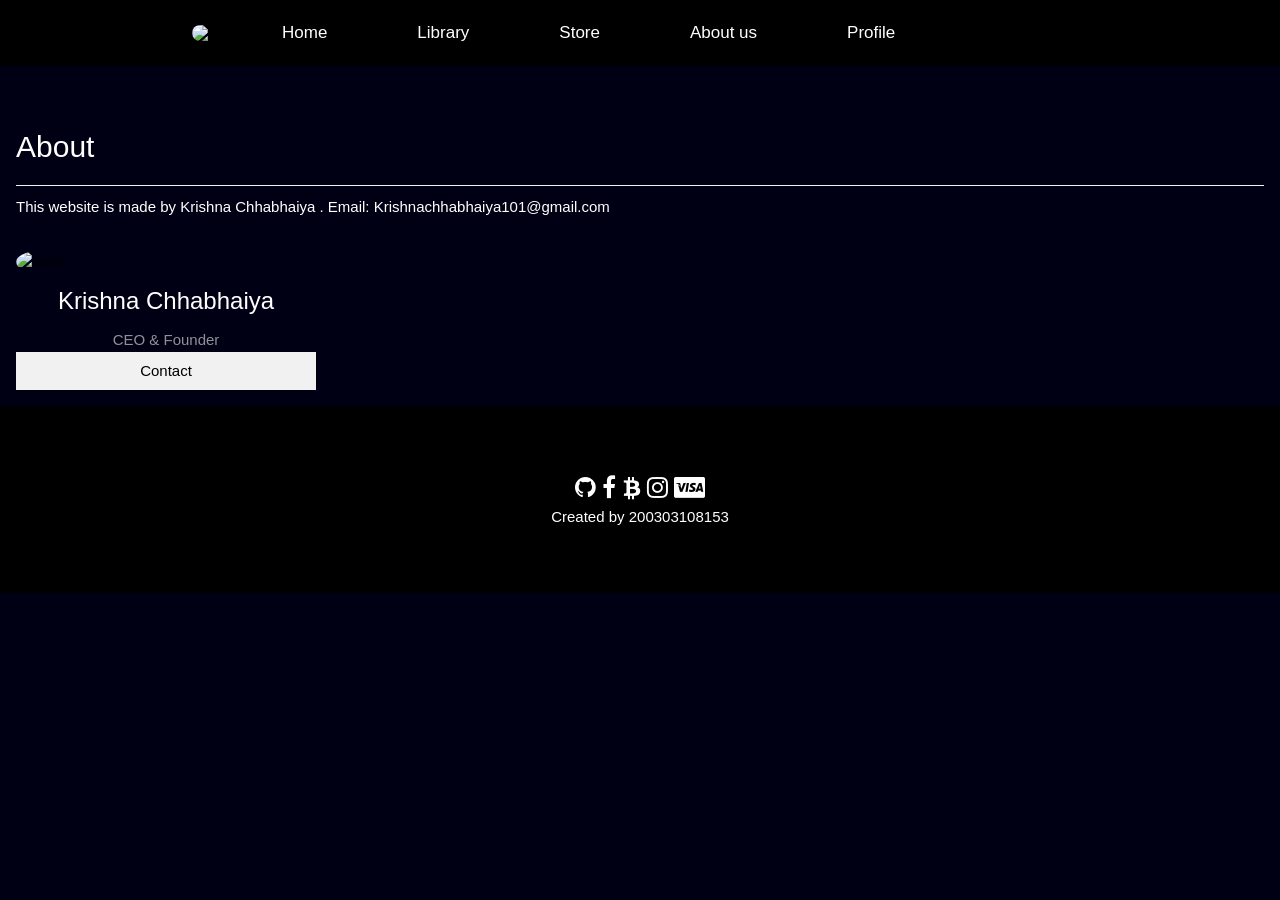
==== about us.html @ 0e1ab120 "Add files via upload" ====
<!DOCTYPE html>
<html>
<meta charset="UTF-8">
<meta name="viewport" content="width=device-width, initial-scale=1">
<link rel="stylesheet" href="e.css">

<head>
<title>Edith/AboutUs</title>
<link rel="stylesheet" href="https://fonts.googleapis.com/icon?family=Material+Icons">
<link rel="stylesheet" href="https://cdnjs.cloudflare.com/ajax/libs/font-awesome/4.7.0/css/font-awesome.min.css">
<style>
 
a
{
text-decoration:none;
}

.tab {
  overflow: hidden;
  border: 1px;
  background-color:rgb(0,172,238);
}

.tab button {
  background: rgb(0,172,238);
background:black;
  float: left;
  border: none;
  outline: none;
color:white;
  cursor: pointer;
  padding: 20px 40px;
  transition: 0.3s;
  font-size: 17px;
}
 
.tab button:span {
 position: relative;
  display: block;
  width: 100%;
  height: 100%

}

.tab button:before,

.tab button:after {
  position: absolute;
  content: "";
  right: 0;
  top: 0;
   background: rgba(2,126,251,1);
  transition: all 0.3s ease;
}

.tab button:before {
  height: 0%;
  width: 2px;
}         

.tab button:after {
  width: 0%;
  height: 2px;
}

.tab button:hover{
   background: transparent;
  box-shadow: none;
}
.tab button:hover:before {
  height: 100%;
}

.tab button:hover:after {
  width: 100%;
}

.tab button span:hover{
   color: black;
}

.tab button span:before,
.tab button span:after {
  position: absolute;
  content: "";
  left: 0;
  bottom: 0;
   background: rgba(2,126,251,1);
  transition: all 0.3s ease;
}
.tab button span:before {
  width: 2px;
  height: 0%;
}
.tab button span:after {
  width: 0%;
  height: 2px;
}
.tab button span:hover:before {
  height: 100%;
}
.tab button span:hover:after {
  width: 100%;
}
           
.tabcontent {
  display: none;
  padding: 6px 12px;
  border: 1px solid #ccc;
  border-top: none;
}

.navbar {
			display: flex;
			align-items: center;
			justify-content: center;
			position: sticky;
			top: 0;
			cursor: pointer;
		}

.background {
			background: black;
			background-blend-mode: darken;
			background-size: cover;
		}
.header {
      display: flex;
      justify-content: space-between;
      align-items: center;
      background-color: #f5f5f5;
    }

.header .logo {
      font-size: 25px;
      font-family: 'Sriracha', cursive;
      color: #000;
      text-decoration: none;
      margin-left: 30px;
    }

.nav-items {
      display: flex;
      justify-content: space-around;
      align-items: center;
      background-color: #f5f5f5;
      margin-right: 20px;
    }

.nav-items a {
      text-decoration: none;
      color: #000;
      padding: 35px 20px;
    }

.nav-list {
			width: 70%;
			display: flex;
			align-items: center;
		}

.logo {
			display: flex;
			justify-content: center;
			align-items: center;
		}

.logo img {
			width: 50px;
			border-radius: 50px;
               
		}

.nav-list li {
			list-style: none;
			padding: 26px 40px;
		}

.nav-list li a {
			text-decoration: none;
			color: white;
		}

.nav-list li a:hover {
			color: grey;
		}

.rightnav {
			width: 30%;
			text-align: right;
		}

#search {
			padding: 5px;
			font-size: 17px;
			border: 2px solid grey;
			border-radius: 9px;
		}
.box-main {
			display: flex;
			justify-content: center;
			align-items: center;
			color: black;
			max-width: 80%;
			margin: auto;
			height: 80%;
		}
.btn {
			padding: 8px 20px;
			margin: 7px 0;
			border: 2px solid white;
			border-radius: 8px;
			background: none;
			color: white;
			cursor: pointer;
		}
.center {
			text-align: center;
		}
</style>

</head>
<body>
<nav class="navbar background">
		<ul class="nav-list">
			<div class="logo">
				<img src= "img/lp.png">
			</div>
<div class="tab">
  <button  class="tab"><a href="E5.html"><span>Home</span></a></button>
  <button class="tablinks"><a href="library.html"><span>Library</span></a></button>
  <button class="tablinks"><a href="store.html"><span>Store</span></a></button>
  <button class="tablinks"><a href="about us.html"><span>About us</span></a></button>
 <button href="#profile" class="tablinks"><span>Profile</span></button>
</div>
		</ul>

	
	</nav>

<!-- About -->
<div class="w3-container w3-padding-32">
<h2 class="w3-border-bottom w3-border-light-grey w3-text-white w3-padding-16">About</h2>
<p class="w3-text-white">
This website is made by Krishna Chhabhaiya .
Email: Krishnachhabhaiya101@gmail.com
</p>
</div>

<div class="w3-row-padding">

<div class="w3-col l3 m6 w3-margin-bottom">
<img class="w3-circle" src="img/kr.jpg" alt="John" style="width:100%">
<h3>Krishna Chhabhaiya</h3>
<p class="w3-opacity w3-text-light-gray w3-center">CEO &amp; Founder</p>
<p class="w3-text-white"></p>
<p><button class="w3-button w3-light-grey w3-block">Contact</button></p>
</div>

</div>
</div>

<footer class="w3-container w3-padding-64 w3-center w3-black w3-xlarge">  

<i class="fa fa-github"></i>
<i class="fa fa-facebook"></i>
<i class="fa fa-bitcoin"></i>
<i class="fa fa-instagram"></i>
<i class="fa fa-cc-visa"></i>
   
 <p class="w3-medium">
Created by <a>200303108153</a>
  </p>

</footer>
</body>
</html>
---- e.css ----
.buttonsi {
  
 padding: 8px 10px;
 margin: 6px 0;
  text-align: center;
  color: #000;
  text-transform: uppercase;
  margin-left: 10px;
  
  font-weight: 500;
  font-size:15px;
  cursor: pointer;
  display: inline-block;
}

.button-1si {
  background-color: transparent;
  border: 3px solid rgba(255, 75, 255, 0.1);
  border-radius: 10px;
  -webkit-transition: all .15s ease-in-out;
  transition: all .15s ease-in-out;
  color:white;
}
.button-1si:hover {
  box-shadow: 0 0 10px 0 #00d7c3 inset, 0 0 20px 2px #00d7c3;
  border: 3px solid #00d7c3;
}
/*CSS variables section*/
:root {
    background-color: rgba(0, 0, 21, 1);
    
}

/*Extra Large screens - Extra large desktops*/
.header{
    

}
.heeder-large-screen{
    display: flex !important;
    justify-content: space-evenly !important;
    color:orange;
    font-size: 18px !important;


}
.social{
    width:100%;
}
.icons{
    font-size: 20px;
    letter-spacing: 5px;

}
main{
    width:80% !important;
    margin: auto !important;
}
.title{
    color:white;
    font-weight: 600;
    font-size: 40px;;
    margin:50px 0px;
    text-align: center;
    text-transform: uppercase;
    
}


.game-logo img{
    width:100%;
    height: 100%;
    object-fit: contain;
}
h3{
    color:white;
    text-align: center;
}

.games{
    display: flex;
    
    flex-wrap: wrap;
    align-items: center;
    /* background-color:	rgba(0, 0, 47,0.3); */
    justify-content: space-evenly;
}
.game-list{
    margin: 30px;;
    padding: 20px;
    height: 200px;
    width:250px;
    display: flex;
    flex-direction: column;
    align-items: center;
    border:1px solid gray;
    background: rgba(255, 75, 255, 0.1);
    box-shadow: 0 8px 40px 0 rgba(45, 57, 231, 0.37);
    backdrop-filter: blur( 4px );
    -webkit-backdrop-filter: blur( 4px );
    border-radius: 10px;
    border: 1px solid rgba( 255, 255, 255, 0.18 );
}
.game-list:hover{
    transform: scale(1.10);
}
.store{
    margin-top: 50px;
}
.game-store{
    margin-top: 20px !important;
display: flex;
justify-content: space-evenly;
flex-wrap: wrap;
}
.game-image{
    width:300px;
    height: 180px;
    
}
.game-image img{
    width:100%;
    height: 100%;
    object-fit: cover;
}
.game-store-list{
    width:300px;
    height: 300px;
     margin: 20px;
    overflow: hidden;
    border-top: none;
    
      -webkit-box-shadow: 0 8px 40px 0 rgba(45, 57, 231, 0.37);
              box-shadow: 0 8px 40px 0 rgba(45, 57, 231, 0.37);
    backdrop-filter: blur( 4px );
    -webkit-backdrop-filter: blur( 4px );
    border-bottom: 1px solid blueviolet;
    color:white;
     
}
.store-text-description{
     
padding-left:20px;
display: flex;
flex-direction: column;
     
} 
h4{
    color:white;
    font-weight: 700;
}
.event-hero{
    display: flex;
    flex-wrap: wrap;
    background: rgba(255, 75, 255, 0.1);
    justify-content: space-evenly;
    align-items: center;
    padding:50px;
    margin-top: 50px;
    border:1px solid black;
    border-radius: 10px;
    
}
.event-text{
    width:50%;
    color: orange;

}
.event-title{
    font-size: 40px;
    text-transform: uppercase;

    font-weight: 600;
    

}
.event-image{
    width:400px;
    height: 500px;
}
.event-image img{
    width: 100%;
    height: 100%;
    object-fit: contain;
}
.event-text p{
    color: white;
}
.contact{
    
    
    display: flex;
    flex-wrap: wrap;
    justify-content: space-evenly;
}
.contact-list{
    margin-top: 15px !important;
    color: white;
}
h5{
    color:white;
}
span{
    padding-right: 10px;
}
.contact-list p{
}
.email-contact{
    width:80%;
    color: gray;
    display: flex;
    flex-direction: column;
    justify-content: space-evenly;
}






/*General CSS and CSS reset*/

html {
  scroll-behavior: smooth;
}

* {
  margin: 0;
  padding: 0;
}










/* ____________________________________________________________________*/
/*MEDIA QUERIES*/
/*Large screens - Desktop*/
@media screen and (max-width: 1500px) {
    .hero{
        height: 550px !important;;
        background-image: url("https://source.unsplash.com/HVYepJYeHdQ/1200x600");
    }
    .hero-description{
        height: 550px
    }
    .hero-title{
        font-size:50px;
    }
}

/*medium screens - Laptops*/
@media screen and (max-width: 1024px) {
    main{
        width:100% !important;
        margin: auto !important;
    }    
    
}

/*Small screens - tablets*/
@media screen and (max-width: 768px) {
    .heeder-large-screen{
        display:block !important;
    }
    header a{
        font-size: 14px;
    }
    .hero{
        height: 400px !important;
        background-image: url("https://source.unsplash.com/HVYepJYeHdQ/480x300");
    }
    .hero-description{
        height: 400px;
        background-color: rgba(0, 0, 21, .7);
        
    
    }
    .hero-title{
        font-size: 35px;;
        
    }
    .hero-text p{
        width: 80%;;
        font-size: 13px;
    }
    .title{
        text-align: center;
        font-size: 30px;
    }
    .event-text{
        width:80%;
        color: blueviolet;

    }
    .event-text p{
        font-size: 13px;
    }
    .event-title{
        font-size: 30px;
        text-transform: uppercase;
        font-weight: 600;
    

    }
    .event-hero{
        width: 80% ;
        margin: auto;
    }
    .event-image{
        width:250px;
        height: 400px;
    }
    .event-image img{
        width: 100%;
        height: 100%;
        object-fit: cover;
    }
    .contact-list{
        width: 300px;
    }
    .contact{
        justify-content: space-around;
    }
    .contact-list p{
        font-size: 14px ;

    }
    h5{
        font-size: 17px;
    }
    
}

/*Extra small screens - phones*/
@media screen and (max-width: 480px) {
    .heeder-large-screen{
        display:block !important;
    }
    .hero{
        height: 450px !important;
        background-image: url("https://source.unsplash.com/HVYepJYeHdQ/480x300");
    }
    .hero-description{
        height: 450px;
        background-color: rgba(0, 0, 21, .7);
    
    }
    .hero-title{
        font-size: 30px;;
        padding-top: 70px;
    }
    .hero-text p{
        width: 100%;;
        font-size: 13px;
    }
    .title{
        text-align: center;
        font-size: 25px;
    }
    .event-text{
        width:100%;
        color: blueviolet;

    }
    .event-text p{
        font-size: 13px;
    }
    .event-title{
        font-size: 30px;
        text-transform: uppercase;
        font-weight: 600;
    

    }
    .event-hero{
        width: 90% ;
        margin: auto;
    }
    .event-image{
        width:250px;
        height: 400px;
    }
    .event-image img{
        width: 100%;
        height: 100%;
        object-fit: cover;
    }
    .contact-list{
        width: 300px;
        padding:25px;
        border:1px solid rgba(49, 45, 45, 0.5);
        border-radius: 10px;
    }
    .contact-list p{
        font-size: 12px ;

    }
    h5{
        font-size: 15px;
    }
    .badge{

    }
    p{
        font-size: 12px;
    }
    
}
html{box-sizing:border-box}*,*:before,*:after{box-sizing:inherit}
html{-ms-text-size-adjust:100%;-webkit-text-size-adjust:100%}body{margin:0}
article,aside,details,figcaption,figure,footer,header,main,menu,nav,section{display:block}summary{display:list-item}
audio,canvas,progress,video{display:inline-block}progress{vertical-align:baseline}
audio:not([controls]){display:none;height:0}[hidden],template{display:none}
a{background-color:transparent}a:active,a:hover{outline-width:0}
abbr[title]{border-bottom:none;text-decoration:underline;text-decoration:underline dotted}
b,strong{font-weight:bolder}dfn{font-style:italic}mark{background:#ff0;color:#000}
small{font-size:80%}sub,sup{font-size:75%;line-height:0;position:relative;vertical-align:baseline}
sub{bottom:-0.25em}sup{top:-0.5em}figure{margin:1em 40px}img{border-style:none}
code,kbd,pre,samp{font-family:monospace,monospace;font-size:1em}hr{box-sizing:content-box;height:0;overflow:visible}
button,input,select,textarea,optgroup{font:inherit;margin:0}optgroup{font-weight:bold}
button,input{overflow:visible}button,select{text-transform:none}
button,[type=button],[type=reset],[type=submit]{-webkit-appearance:button}
button::-moz-focus-inner,[type=button]::-moz-focus-inner,[type=reset]::-moz-focus-inner,[type=submit]::-moz-focus-inner{border-style:none;padding:0}
button:-moz-focusring,[type=button]:-moz-focusring,[type=reset]:-moz-focusring,[type=submit]:-moz-focusring{outline:1px dotted ButtonText}
fieldset{border:1px solid #c0c0c0;margin:0 2px;padding:.35em .625em .75em}
legend{color:inherit;display:table;max-width:100%;padding:0;white-space:normal}textarea{overflow:auto}
[type=checkbox],[type=radio]{padding:0}
[type=number]::-webkit-inner-spin-button,[type=number]::-webkit-outer-spin-button{height:auto}
[type=search]{-webkit-appearance:textfield;outline-offset:-2px}
[type=search]::-webkit-search-decoration{-webkit-appearance:none}
::-webkit-file-upload-button{-webkit-appearance:button;font:inherit}
html,body{font-family:Verdana,sans-serif;font-size:15px;line-height:1.5}html{overflow-x:hidden}
h1{font-size:36px}h2{font-size:30px}h3{font-size:24px}h4{font-size:20px}h5{font-size:18px}h6{font-size:16px}
.w3-serif{font-family:serif}.w3-sans-serif{font-family:sans-serif}.w3-cursive{font-family:cursive}.w3-monospace{font-family:monospace}
h1,h2,h3,h4,h5,h6{font-family:"Segoe UI",Arial,sans-serif;font-weight:400;margin:10px 0}.w3-wide{letter-spacing:4px}
hr{border:0;border-top:1px solid #eee;margin:20px 0}
.w3-image{max-width:100%;height:auto}img{vertical-align:middle}a{color:inherit}
.w3-table,.w3-table-all{border-collapse:collapse;border-spacing:0;width:100%;display:table}.w3-table-all{border:1px solid #ccc}
.w3-bordered tr,.w3-table-all tr{border-bottom:1px solid #ddd}.w3-striped tbody tr:nth-child(even){background-color:#f1f1f1}
.w3-table-all tr:nth-child(odd){background-color:#fff}.w3-table-all tr:nth-child(even){background-color:#f1f1f1}
.w3-hoverable tbody tr:hover,.w3-ul.w3-hoverable li:hover{background-color:#ccc}.w3-centered tr th,.w3-centered tr td{text-align:center}
.w3-table td,.w3-table th,.w3-table-all td,.w3-table-all th{padding:8px 8px;display:table-cell;text-align:left;vertical-align:top}
.w3-table th:first-child,.w3-table td:first-child,.w3-table-all th:first-child,.w3-table-all td:first-child{padding-left:16px}
.w3-btn,.w3-button{border:none;display:inline-block;padding:8px 16px;vertical-align:middle;overflow:hidden;text-decoration:none;color:inherit;background-color:inherit;text-align:center;cursor:pointer;white-space:nowrap}
.w3-btn:hover{box-shadow:0 8px 16px 0 rgba(0,0,0,0.2),0 6px 20px 0 rgba(0,0,0,0.19)}
.w3-btn,.w3-button{-webkit-touch-callout:none;-webkit-user-select:none;-khtml-user-select:none;-moz-user-select:none;-ms-user-select:none;user-select:none}   
.w3-disabled,.w3-btn:disabled,.w3-button:disabled{cursor:not-allowed;opacity:0.3}.w3-disabled *,:disabled *{pointer-events:none}
.w3-btn.w3-disabled:hover,.w3-btn:disabled:hover{box-shadow:none}
.w3-badge,.w3-tag{background-color:#000;color:#fff;display:inline-block;padding-left:8px;padding-right:8px;text-align:center}.w3-badge{border-radius:50%}
.w3-ul{list-style-type:none;padding:0;margin:0}.w3-ul li{padding:8px 16px;border-bottom:1px solid #ddd}.w3-ul li:last-child{border-bottom:none}
.w3-tooltip,.w3-display-container{position:relative}.w3-tooltip .w3-text{display:none}.w3-tooltip:hover .w3-text{display:inline-block}
.w3-ripple:active{opacity:0.5}.w3-ripple{transition:opacity 0s}
.w3-input{padding:8px;display:block;border:none;border-bottom:1px solid #ccc;width:100%}
.w3-select{padding:9px 0;width:100%;border:none;border-bottom:1px solid #ccc}
.w3-dropdown-click,.w3-dropdown-hover{position:relative;display:inline-block;cursor:pointer}
.w3-dropdown-hover:hover .w3-dropdown-content{display:block}
.w3-dropdown-hover:first-child,.w3-dropdown-click:hover{background-color:#ccc;color:#000}
.w3-dropdown-hover:hover > .w3-button:first-child,.w3-dropdown-click:hover > .w3-button:first-child{background-color:#ccc;color:#000}
.w3-dropdown-content{cursor:auto;color:#000;background-color:#fff;display:none;position:absolute;min-width:160px;margin:0;padding:0;z-index:1}
.w3-check,.w3-radio{width:24px;height:24px;position:relative;top:6px}
.w3-sidebar{height:100%;width:200px;background-color:#fff;position:fixed!important;z-index:1;overflow:auto}
.w3-bar-block .w3-dropdown-hover,.w3-bar-block .w3-dropdown-click{width:100%}
.w3-bar-block .w3-dropdown-hover .w3-dropdown-content,.w3-bar-block .w3-dropdown-click .w3-dropdown-content{min-width:100%}
.w3-bar-block .w3-dropdown-hover .w3-button,.w3-bar-block .w3-dropdown-click .w3-button{width:100%;text-align:left;padding:8px 16px}
.w3-main,#main{transition:margin-left .4s}
.w3-modal{z-index:3;display:none;padding-top:100px;position:fixed;left:0;top:0;width:100%;height:100%;overflow:auto;background-color:rgb(0,0,0);background-color:rgba(0,0,0,0.4)}
.w3-modal-content{margin:auto;background-color:#fff;position:relative;padding:0;outline:0;width:600px}
.w3-bar{width:100%;overflow:hidden}.w3-center .w3-bar{display:inline-block;width:auto}
.w3-bar .w3-bar-item{padding:8px 16px;float:left;width:auto;border:none;display:block;outline:0}
.w3-bar .w3-dropdown-hover,.w3-bar .w3-dropdown-click{position:static;float:left}
.w3-bar .w3-button{white-space:normal}
.w3-bar-block .w3-bar-item{width:100%;display:block;padding:8px 16px;text-align:left;border:none;white-space:normal;float:none;outline:0}
.w3-bar-block.w3-center .w3-bar-item{text-align:center}.w3-block{display:block;width:100%}
.w3-responsive{display:block;overflow-x:auto}
.w3-container:after,.w3-container:before,.w3-panel:after,.w3-panel:before,.w3-row:after,.w3-row:before,.w3-row-padding:after,.w3-row-padding:before,
.w3-cell-row:before,.w3-cell-row:after,.w3-clear:after,.w3-clear:before,.w3-bar:before,.w3-bar:after{content:"";display:table;clear:both}
.w3-col,.w3-half,.w3-third,.w3-twothird,.w3-threequarter,.w3-quarter{float:left;width:100%}
.w3-col.s1{width:8.33333%}.w3-col.s2{width:16.66666%}.w3-col.s3{width:24.99999%}.w3-col.s4{width:33.33333%}
.w3-col.s5{width:41.66666%}.w3-col.s6{width:49.99999%}.w3-col.s7{width:58.33333%}.w3-col.s8{width:66.66666%}
.w3-col.s9{width:74.99999%}.w3-col.s10{width:83.33333%}.w3-col.s11{width:91.66666%}.w3-col.s12{width:99.99999%}
@media (min-width:601px){.w3-col.m1{width:8.33333%}.w3-col.m2{width:16.66666%}.w3-col.m3,.w3-quarter{width:24.99999%}.w3-col.m4,.w3-third{width:33.33333%}
.w3-col.m5{width:41.66666%}.w3-col.m6,.w3-half{width:49.99999%}.w3-col.m7{width:58.33333%}.w3-col.m8,.w3-twothird{width:66.66666%}
.w3-col.m9,.w3-threequarter{width:74.99999%}.w3-col.m10{width:83.33333%}.w3-col.m11{width:91.66666%}.w3-col.m12{width:99.99999%}}
@media (min-width:993px){.w3-col.l1{width:8.33333%}.w3-col.l2{width:16.66666%}.w3-col.l3{width:24.99999%}.w3-col.l4{width:33.33333%}
.w3-col.l5{width:41.66666%}.w3-col.l6{width:49.99999%}.w3-col.l7{width:58.33333%}.w3-col.l8{width:66.66666%}
.w3-col.l9{width:74.99999%}.w3-col.l10{width:83.33333%}.w3-col.l11{width:91.66666%}.w3-col.l12{width:99.99999%}}
.w3-rest{overflow:hidden}.w3-stretch{margin-left:-16px;margin-right:-16px}
.w3-content,.w3-auto{margin-left:auto;margin-right:auto}.w3-content{max-width:980px}.w3-auto{max-width:1140px}
.w3-cell-row{display:table;width:100%}.w3-cell{display:table-cell}
.w3-cell-top{vertical-align:top}.w3-cell-middle{vertical-align:middle}.w3-cell-bottom{vertical-align:bottom}
.w3-hide{display:none!important}.w3-show-block,.w3-show{display:block!important}.w3-show-inline-block{display:inline-block!important}
@media (max-width:1205px){.w3-auto{max-width:95%}}
@media (max-width:600px){.w3-modal-content{margin:0 10px;width:auto!important}.w3-modal{padding-top:30px}
.w3-dropdown-hover.w3-mobile .w3-dropdown-content,.w3-dropdown-click.w3-mobile .w3-dropdown-content{position:relative}	
.w3-hide-small{display:none!important}.w3-mobile{display:block;width:100%!important}.w3-bar-item.w3-mobile,.w3-dropdown-hover.w3-mobile,.w3-dropdown-click.w3-mobile{text-align:center}
.w3-dropdown-hover.w3-mobile,.w3-dropdown-hover.w3-mobile .w3-btn,.w3-dropdown-hover.w3-mobile .w3-button,.w3-dropdown-click.w3-mobile,.w3-dropdown-click.w3-mobile .w3-btn,.w3-dropdown-click.w3-mobile .w3-button{width:100%}}
@media (max-width:768px){.w3-modal-content{width:500px}.w3-modal{padding-top:50px}}
@media (min-width:993px){.w3-modal-content{width:900px}.w3-hide-large{display:none!important}.w3-sidebar.w3-collapse{display:block!important}}
@media (max-width:992px) and (min-width:601px){.w3-hide-medium{display:none!important}}
@media (max-width:992px){.w3-sidebar.w3-collapse{display:none}.w3-main{margin-left:0!important;margin-right:0!important}.w3-auto{max-width:100%}}
.w3-top,.w3-bottom{position:fixed;width:100%;z-index:1}.w3-top{top:0}.w3-bottom{bottom:0}
.w3-overlay{position:fixed;display:none;width:100%;height:100%;top:0;left:0;right:0;bottom:0;background-color:rgba(0,0,0,0.5);z-index:2}
.w3-display-topleft{position:absolute;left:0;top:0}.w3-display-topright{position:absolute;right:0;top:0}
.w3-display-bottomleft{position:absolute;left:0;bottom:0}.w3-display-bottomright{position:absolute;right:0;bottom:0}
.w3-display-middle{position:absolute;top:50%;left:50%;transform:translate(-50%,-50%);-ms-transform:translate(-50%,-50%)}
.w3-display-left{position:absolute;top:50%;left:0%;transform:translate(0%,-50%);-ms-transform:translate(-0%,-50%)}
.w3-display-right{position:absolute;top:50%;right:0%;transform:translate(0%,-50%);-ms-transform:translate(0%,-50%)}
.w3-display-topmiddle{position:absolute;left:50%;top:0;transform:translate(-50%,0%);-ms-transform:translate(-50%,0%)}
.w3-display-bottommiddle{position:absolute;left:50%;bottom:0;transform:translate(-50%,0%);-ms-transform:translate(-50%,0%)}
.w3-display-container:hover .w3-display-hover{display:block}.w3-display-container:hover span.w3-display-hover{display:inline-block}.w3-display-hover{display:none}
.w3-display-position{position:absolute}
.w3-circle{border-radius:50%}
.w3-round-small{border-radius:2px}.w3-round,.w3-round-medium{border-radius:4px}.w3-round-large{border-radius:8px}.w3-round-xlarge{border-radius:16px}.w3-round-xxlarge{border-radius:32px}
.w3-row-padding,.w3-row-padding>.w3-half,.w3-row-padding>.w3-third,.w3-row-padding>.w3-twothird,.w3-row-padding>.w3-threequarter,.w3-row-padding>.w3-quarter,.w3-row-padding>.w3-col{padding:0 8px}
.w3-container,.w3-panel{padding:0.01em 16px}.w3-panel{margin-top:16px;margin-bottom:16px}
.w3-code,.w3-codespan{font-family:Consolas,"courier new";font-size:16px}
.w3-code{width:auto;background-color:#fff;padding:8px 12px;border-left:4px solid #4CAF50;word-wrap:break-word}
.w3-codespan{color:crimson;background-color:#f1f1f1;padding-left:4px;padding-right:4px;font-size:110%}
.w3-card,.w3-card-2{box-shadow:0 2px 5px 0 rgba(0,0,0,0.16),0 2px 10px 0 rgba(0,0,0,0.12)}
.w3-card-4,.w3-hover-shadow:hover{box-shadow:0 4px 10px 0 rgba(0,0,0,0.2),0 4px 20px 0 rgba(0,0,0,0.19)}
.w3-spin{animation:w3-spin 2s infinite linear}@keyframes w3-spin{0%{transform:rotate(0deg)}100%{transform:rotate(359deg)}}
.w3-animate-fading{animation:fading 10s infinite}@keyframes fading{0%{opacity:0}50%{opacity:1}100%{opacity:0}}
.w3-animate-opacity{animation:opac 0.8s}@keyframes opac{from{opacity:0} to{opacity:1}}
.w3-animate-top{position:relative;animation:animatetop 0.4s}@keyframes animatetop{from{top:-300px;opacity:0} to{top:0;opacity:1}}
.w3-animate-left{position:relative;animation:animateleft 0.4s}@keyframes animateleft{from{left:-300px;opacity:0} to{left:0;opacity:1}}
.w3-animate-right{position:relative;animation:animateright 0.4s}@keyframes animateright{from{right:-300px;opacity:0} to{right:0;opacity:1}}
.w3-animate-bottom{position:relative;animation:animatebottom 0.4s}@keyframes animatebottom{from{bottom:-300px;opacity:0} to{bottom:0;opacity:1}}
.w3-animate-zoom {animation:animatezoom 0.6s}@keyframes animatezoom{from{transform:scale(0)} to{transform:scale(1)}}
.w3-animate-input{transition:width 0.4s ease-in-out}.w3-animate-input:focus{width:100%!important}
.w3-opacity,.w3-hover-opacity:hover{opacity:0.60}.w3-opacity-off,.w3-hover-opacity-off:hover{opacity:1}
.w3-opacity-max{opacity:0.25}.w3-opacity-min{opacity:0.75}
.w3-greyscale-max,.w3-grayscale-max,.w3-hover-greyscale:hover,.w3-hover-grayscale:hover{filter:grayscale(100%)}
.w3-greyscale,.w3-grayscale{filter:grayscale(75%)}.w3-greyscale-min,.w3-grayscale-min{filter:grayscale(50%)}
.w3-sepia{filter:sepia(75%)}.w3-sepia-max,.w3-hover-sepia:hover{filter:sepia(100%)}.w3-sepia-min{filter:sepia(50%)}
.w3-tiny{font-size:10px!important}.w3-small{font-size:12px!important}.w3-medium{font-size:15px!important}.w3-large{font-size:18px!important}
.w3-xlarge{font-size:24px!important}.w3-xxlarge{font-size:36px!important}.w3-xxxlarge{font-size:48px!important}.w3-jumbo{font-size:64px!important}
.w3-left-align{text-align:left!important}.w3-right-align{text-align:right!important}.w3-justify{text-align:justify!important}.w3-center{text-align:center!important}
.w3-border-0{border:0!important}.w3-border{border:1px solid #ccc!important}
.w3-border-top{border-top:1px solid #ccc!important}.w3-border-bottom{border-bottom:1px solid #ccc!important}
.w3-border-left{border-left:1px solid #ccc!important}.w3-border-right{border-right:1px solid #ccc!important}
.w3-topbar{border-top:6px solid #ccc!important}.w3-bottombar{border-bottom:6px solid #ccc!important}
.w3-leftbar{border-left:6px solid #ccc!important}.w3-rightbar{border-right:6px solid #ccc!important}
.w3-section,.w3-code{margin-top:16px!important;margin-bottom:16px!important}
.w3-margin{margin:16px!important}.w3-margin-top{margin-top:16px!important}.w3-margin-bottom{margin-bottom:16px!important}
.w3-margin-left{margin-left:16px!important}.w3-margin-right{margin-right:16px!important}
.w3-padding-small{padding:4px 8px!important}.w3-padding{padding:8px 16px!important}.w3-padding-large{padding:12px 24px!important}
.w3-padding-16{padding-top:16px!important;padding-bottom:16px!important}.w3-padding-24{padding-top:24px!important;padding-bottom:24px!important}
.w3-padding-32{padding-top:32px!important;padding-bottom:32px!important}.w3-padding-48{padding-top:48px!important;padding-bottom:48px!important}
.w3-padding-64{padding-top:64px!important;padding-bottom:64px!important}
.w3-padding-top-64{padding-top:64px!important}.w3-padding-top-48{padding-top:48px!important}
.w3-padding-top-32{padding-top:32px!important}.w3-padding-top-24{padding-top:24px!important}
.w3-left{float:left!important}.w3-right{float:right!important}
.w3-button:hover{color:#000!important;background-color:#ccc!important}
.w3-transparent,.w3-hover-none:hover{background-color:transparent!important}
.w3-hover-none:hover{box-shadow:none!important}
/* Colors */
.w3-amber,.w3-hover-amber:hover{color:#000!important;background-color:#ffc107!important}
.w3-aqua,.w3-hover-aqua:hover{color:#000!important;background-color:#00ffff!important}
.w3-blue,.w3-hover-blue:hover{color:#fff!important;background-color:#2196F3!important}
.w3-light-blue,.w3-hover-light-blue:hover{color:#000!important;background-color:#87CEEB!important}
.w3-brown,.w3-hover-brown:hover{color:#fff!important;background-color:#795548!important}
.w3-cyan,.w3-hover-cyan:hover{color:#000!important;background-color:#00bcd4!important}
.w3-blue-grey,.w3-hover-blue-grey:hover,.w3-blue-gray,.w3-hover-blue-gray:hover{color:#fff!important;background-color:#607d8b!important}
.w3-green,.w3-hover-green:hover{color:#fff!important;background-color:#4CAF50!important}
.w3-light-green,.w3-hover-light-green:hover{color:#000!important;background-color:#8bc34a!important}
.w3-indigo,.w3-hover-indigo:hover{color:#fff!important;background-color:#3f51b5!important}
.w3-khaki,.w3-hover-khaki:hover{color:#000!important;background-color:#f0e68c!important}
.w3-lime,.w3-hover-lime:hover{color:#000!important;background-color:#cddc39!important}
.w3-orange,.w3-hover-orange:hover{color:#000!important;background-color:#ff9800!important}
.w3-deep-orange,.w3-hover-deep-orange:hover{color:#fff!important;background-color:#ff5722!important}
.w3-pink,.w3-hover-pink:hover{color:#fff!important;background-color:#e91e63!important}
.w3-purple,.w3-hover-purple:hover{color:#fff!important;background-color:#9c27b0!important}
.w3-deep-purple,.w3-hover-deep-purple:hover{color:#fff!important;background-color:#673ab7!important}
.w3-red,.w3-hover-red:hover{color:#fff!important;background-color:#f44336!important}
.w3-sand,.w3-hover-sand:hover{color:#000!important;background-color:#fdf5e6!important}
.w3-teal,.w3-hover-teal:hover{color:#fff!important;background-color:#009688!important}
.w3-yellow,.w3-hover-yellow:hover{color:#000!important;background-color:#ffeb3b!important}
.w3-white,.w3-hover-white:hover{color:#000!important;background-color:#fff!important}
.w3-black,.w3-hover-black:hover{color:#fff!important;background-color:#000!important}
.w3-grey,.w3-hover-grey:hover,.w3-gray,.w3-hover-gray:hover{color:#000!important;background-color:#9e9e9e!important}
.w3-light-grey,.w3-hover-light-grey:hover,.w3-light-gray,.w3-hover-light-gray:hover{color:#000!important;background-color:#f1f1f1!important}
.w3-dark-grey,.w3-hover-dark-grey:hover,.w3-dark-gray,.w3-hover-dark-gray:hover{color:#fff!important;background-color:#616161!important}
.w3-pale-red,.w3-hover-pale-red:hover{color:#000!important;background-color:#ffdddd!important}
.w3-pale-green,.w3-hover-pale-green:hover{color:#000!important;background-color:#ddffdd!important}
.w3-pale-yellow,.w3-hover-pale-yellow:hover{color:#000!important;background-color:#ffffcc!important}
.w3-pale-blue,.w3-hover-pale-blue:hover{color:#000!important;background-color:#ddffff!important}
.w3-text-amber,.w3-hover-text-amber:hover{color:#ffc107!important}
.w3-text-aqua,.w3-hover-text-aqua:hover{color:#00ffff!important}
.w3-text-blue,.w3-hover-text-blue:hover{color:#2196F3!important}
.w3-text-light-blue,.w3-hover-text-light-blue:hover{color:#87CEEB!important}
.w3-text-brown,.w3-hover-text-brown:hover{color:#795548!important}
.w3-text-cyan,.w3-hover-text-cyan:hover{color:#00bcd4!important}
.w3-text-blue-grey,.w3-hover-text-blue-grey:hover,.w3-text-blue-gray,.w3-hover-text-blue-gray:hover{color:#607d8b!important}
.w3-text-green,.w3-hover-text-green:hover{color:#4CAF50!important}
.w3-text-light-green,.w3-hover-text-light-green:hover{color:#8bc34a!important}
.w3-text-indigo,.w3-hover-text-indigo:hover{color:#3f51b5!important}
.w3-text-khaki,.w3-hover-text-khaki:hover{color:#b4aa50!important}
.w3-text-lime,.w3-hover-text-lime:hover{color:#cddc39!important}
.w3-text-orange,.w3-hover-text-orange:hover{color:#ff9800!important}
.w3-text-deep-orange,.w3-hover-text-deep-orange:hover{color:#ff5722!important}
.w3-text-pink,.w3-hover-text-pink:hover{color:#e91e63!important}
.w3-text-purple,.w3-hover-text-purple:hover{color:#9c27b0!important}
.w3-text-deep-purple,.w3-hover-text-deep-purple:hover{color:#673ab7!important}
.w3-text-red,.w3-hover-text-red:hover{color:#f44336!important}
.w3-text-sand,.w3-hover-text-sand:hover{color:#fdf5e6!important}
.w3-text-teal,.w3-hover-text-teal:hover{color:#009688!important}
.w3-text-yellow,.w3-hover-text-yellow:hover{color:#d2be0e!important}
.w3-text-white,.w3-hover-text-white:hover{color:#fff!important}
.w3-text-black,.w3-hover-text-black:hover{color:#000!important}
.w3-text-grey,.w3-hover-text-grey:hover,.w3-text-gray,.w3-hover-text-gray:hover{color:#757575!important}
.w3-text-light-grey,.w3-hover-text-light-grey:hover,.w3-text-light-gray,.w3-hover-text-light-gray:hover{color:#f1f1f1!important}
.w3-text-dark-grey,.w3-hover-text-dark-grey:hover,.w3-text-dark-gray,.w3-hover-text-dark-gray:hover{color:#3a3a3a!important}
.w3-border-amber,.w3-hover-border-amber:hover{border-color:#ffc107!important}
.w3-border-aqua,.w3-hover-border-aqua:hover{border-color:#00ffff!important}
.w3-border-blue,.w3-hover-border-blue:hover{border-color:#2196F3!important}
.w3-border-light-blue,.w3-hover-border-light-blue:hover{border-color:#87CEEB!important}
.w3-border-brown,.w3-hover-border-brown:hover{border-color:#795548!important}
.w3-border-cyan,.w3-hover-border-cyan:hover{border-color:#00bcd4!important}
.w3-border-blue-grey,.w3-hover-border-blue-grey:hover,.w3-border-blue-gray,.w3-hover-border-blue-gray:hover{border-color:#607d8b!important}
.w3-border-green,.w3-hover-border-green:hover{border-color:#4CAF50!important}
.w3-border-light-green,.w3-hover-border-light-green:hover{border-color:#8bc34a!important}
.w3-border-indigo,.w3-hover-border-indigo:hover{border-color:#3f51b5!important}
.w3-border-khaki,.w3-hover-border-khaki:hover{border-color:#f0e68c!important}
.w3-border-lime,.w3-hover-border-lime:hover{border-color:#cddc39!important}
.w3-border-orange,.w3-hover-border-orange:hover{border-color:#ff9800!important}
.w3-border-deep-orange,.w3-hover-border-deep-orange:hover{border-color:#ff5722!important}
.w3-border-pink,.w3-hover-border-pink:hover{border-color:#e91e63!important}
.w3-border-purple,.w3-hover-border-purple:hover{border-color:#9c27b0!important}
.w3-border-deep-purple,.w3-hover-border-deep-purple:hover{border-color:#673ab7!important}
.w3-border-red,.w3-hover-border-red:hover{border-color:#f44336!important}
.w3-border-sand,.w3-hover-border-sand:hover{border-color:#fdf5e6!important}
.w3-border-teal,.w3-hover-border-teal:hover{border-color:#009688!important}
.w3-border-white,.w3-hover-border-white:hover{border-color:#fff!important}
.w3-border-black,.w3-hover-border-black:hover{border-color:#000!important}
.w3-border-grey,.w3-hover-border-grey:hover,.w3-border-gray,.w3-hover-border-gray:hover{border-color:#9e9e9e!important}
.w3-border-light-grey,.w3-hover-border-light-grey:hover,.w3-border-light-gray,.w3-hover-border-light-gray:hover{border-color:#f1f1f1!important}
.w3-border-dark-grey,.w3-hover-border-dark-grey:hover,.w3-border-dark-gray,.w3-hover-border-dark-gray:hover{border-color:#616161!important}
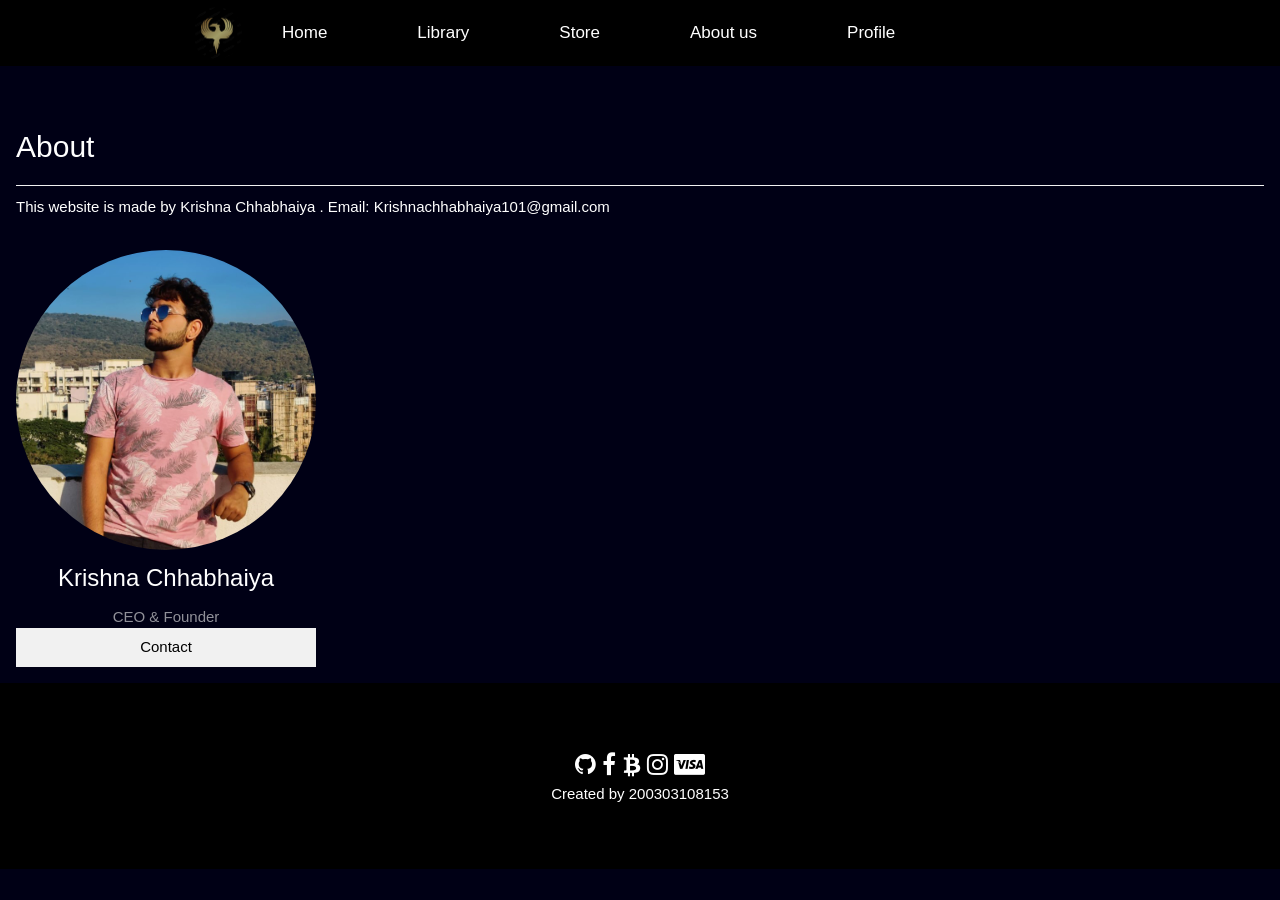
==== commit 45a477dd: "Update about us.html" ====
--- a/about us.html
+++ b/about us.html
@@ -224,7 +224,7 @@
 <nav class="navbar background">
 		<ul class="nav-list">
 			<div class="logo">
-				<img src= "img/lp.png">
+				<img src= "lp.png">
 			</div>
 <div class="tab">
   <button  class="tab"><a href="E5.html"><span>Home</span></a></button>
@@ -250,7 +250,7 @@
 <div class="w3-row-padding">
 
 <div class="w3-col l3 m6 w3-margin-bottom">
-<img class="w3-circle" src="img/kr.jpg" alt="John" style="width:100%">
+<img class="w3-circle" src="kr.jpg" alt="John" style="width:100%">
 <h3>Krishna Chhabhaiya</h3>
 <p class="w3-opacity w3-text-light-gray w3-center">CEO &amp; Founder</p>
 <p class="w3-text-white"></p>
@@ -274,4 +274,5 @@
 
 </footer>
 </body>
-</html>+
+</html>
